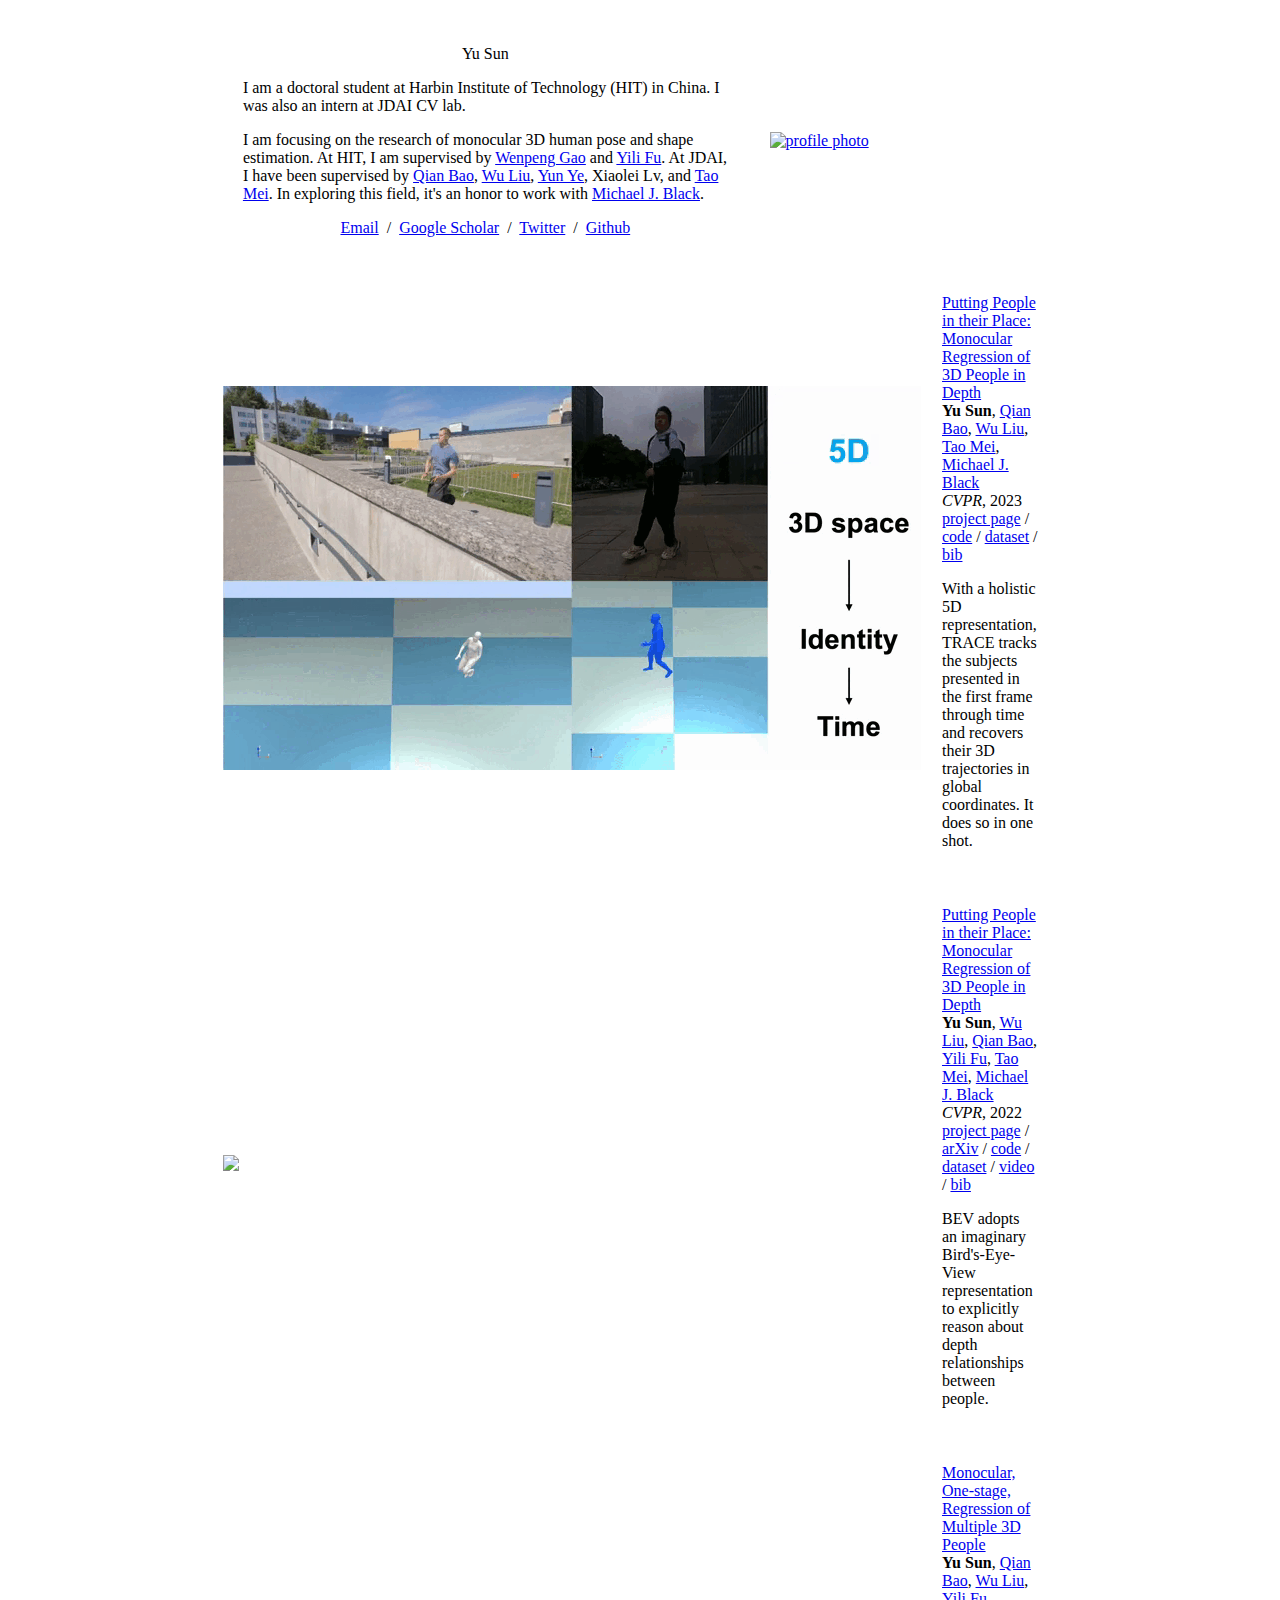
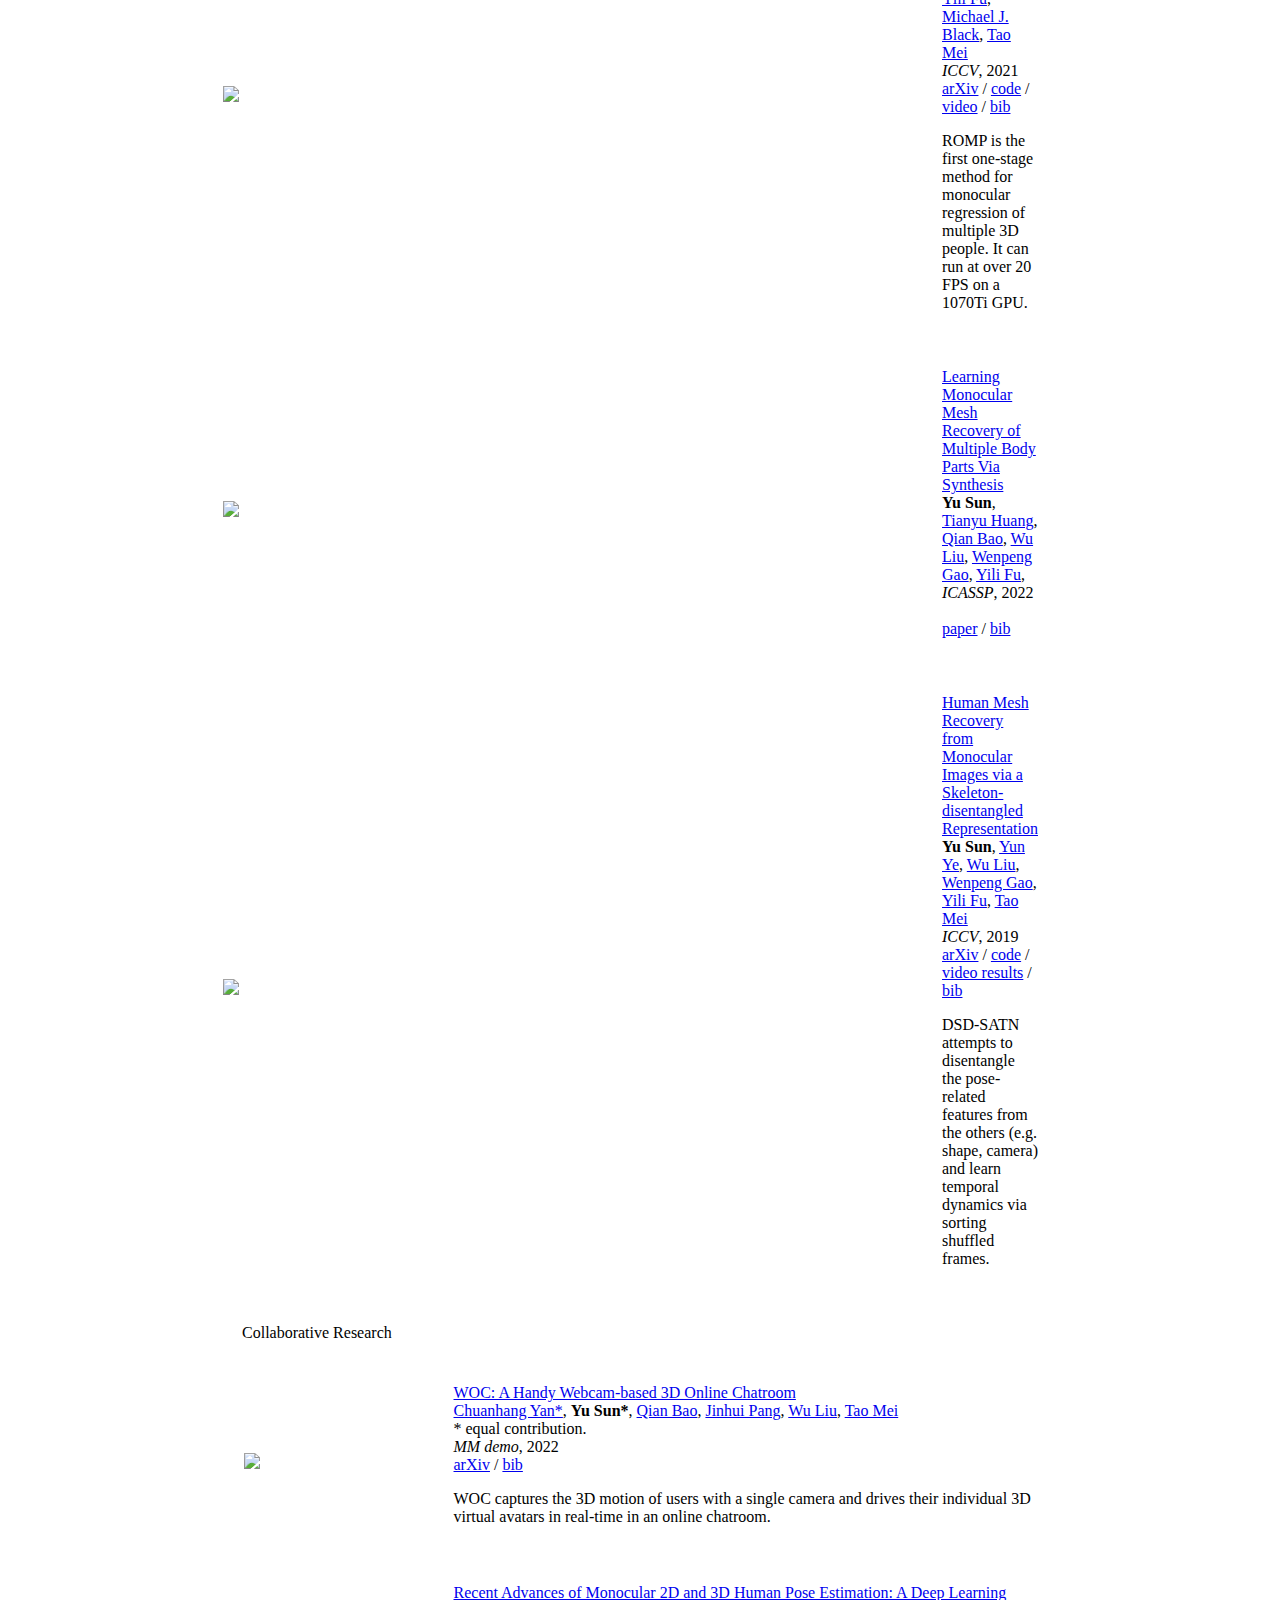
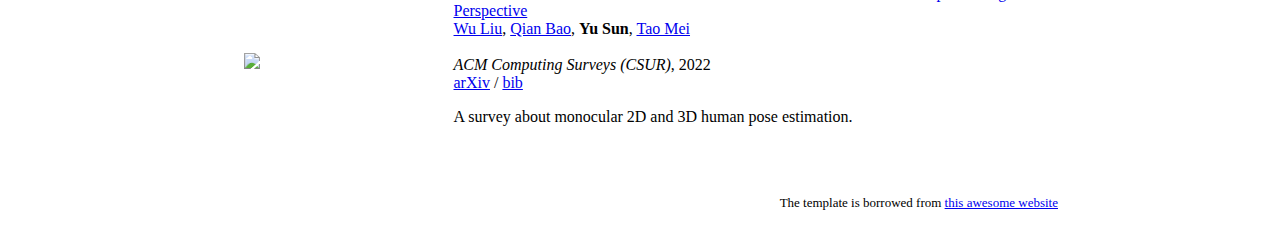
==== index.html @ f3c7a516 "add TRACE" ====
<!DOCTYPE HTML>
<html lang="en"><head><meta http-equiv="Content-Type" content="text/html; charset=UTF-8">

  <title>Yu Sun</title>
  
  <meta name="author" content="Yu Sun">
  <meta name="viewport" content="width=device-width, initial-scale=1">
  
  <link rel="stylesheet" type="text/css" href="stylesheet.css">
	<link rel="icon" href="data:image/svg+xml,<svg xmlns=%22http://www.w3.org/2000/svg%22 viewBox=%220 0 100 100%22><text y=%22.9em%22 font-size=%2290%22>🌐</text></svg>">
</head>

<body>
  <table style="width:100%;max-width:800px;border:0px;border-spacing:0px;border-collapse:separate;margin-right:auto;margin-left:auto;"><tbody>
    <tr style="padding:0px">
      <td style="padding:0px">
        <table style="width:100%;border:0px;border-spacing:0px;border-collapse:separate;margin-right:auto;margin-left:auto;"><tbody>
          <tr style="padding:0px">
            <td style="padding:2.5%;width:63%;vertical-align:middle">
              <p style="text-align:center">
                <name>Yu Sun</name>
              </p>
              <p>I am a doctoral student at Harbin Institute of Technology (HIT) in China. I was also an intern at JDAI CV lab.
              </p>
              <p>
                I am focusing on the research of monocular 3D human pose and shape estimation. 
                At HIT, I am supervised by <a href="http://homepage.hit.edu.cn/wpgao">Wenpeng Gao</a> 
                and <a href="http://homepage.hit.edu.cn/fuyili">Yili Fu</a>.
                At JDAI, I have been supervised by 
                <a href="https://scholar.google.com/citations?user=vhM_c14AAAAJ&hl=zh-CN">Qian Bao</a>, 
                <a href="https://drliuwu.com">Wu Liu</a>, 
                <a href="https://scholar.google.com/citations?hl=en&user=wxvX51gAAAAJ">Yun Ye</a>, 
                Xiaolei Lv, 
                and <a href="https://taomei.me/">Tao Mei</a>.
                In exploring this field, it's an honor to work with 
                <a href="https://ps.is.tuebingen.mpg.de/person/black">Michael J. Black</a>.
              </p>
              <p style="text-align:center">
                <a href="mailto:yusunhit@gmail.com">Email</a> &nbsp/&nbsp
                <!-- <a href="data/JonBarron-CV.pdf">CV</a> &nbsp/&nbsp -->
                <!-- <a href="data/JonBarron-bio.txt">Bio</a> &nbsp/&nbsp -->
                <a href="https://scholar.google.com/citations?hl=en&user=fkGxgrsAAAAJ">Google Scholar</a> &nbsp/&nbsp
                <a href="https://twitter.com/yusun14567741">Twitter</a> &nbsp/&nbsp
                <a href="https://github.com/Arthur151/">Github</a>
              </p>
            </td>
            <td style="padding:2.5%;width:40%;max-width:40%">
              <a href="images/selfie.jpeg"><img style="width:100%;max-width:100%" alt="profile photo" src="images/selfie_circle.jpeg" class="hoverZoomLink"></a>
            </td>
          </tr>
        <table style="width:100%;border:0px;border-spacing:0px;border-collapse:separate;margin-right:auto;margin-left:auto;"><tbody>
				

<!-- <tr onmouseout="trace_stop()" onmouseover="trace_start()"  bgcolor="#ffffd0"> -->
  <tr onmouseout="trace_stop()" onmouseover="trace_start()">
    <td class="paper_tb">
      <div class="tb_one">
        <div class="tb_two">
          <img src="TRACE/images/demo.gif">
        </div>
      </div>
    </td>
    <td style="padding:20px;width:75%;vertical-align:middle">
      <a href="https://arthur151.github.io/TRACE/TRACE.html">
        <papertitle>Putting People in their Place: Monocular Regression of 3D People in Depth</papertitle>
      </a>
      <br>
      <strong>Yu Sun</strong>,
      <a href="https://scholar.google.com/citations?user=vhM_c14AAAAJ&hl=zh-CN">Qian Bao</a>,
      <a href="https://drliuwu.com">Wu Liu</a>,
      <a href="https://taomei.me/">Tao Mei</a>,
      <a href="https://ps.is.mpg.de/~black">Michael J. Black</a>
      <br>
      <em>CVPR</em>, 2023 &nbsp
      <br>
      <a href="https://arthur151.github.io/TRACE/TRACE.html">project page</a>
      <!-- <a href="https://arxiv.org/abs/2112.08274">arXiv</a>> -->
      /
      <a href="https://github.com/Arthur151/ROMP">code</a>
      /
      <a href="https://github.com/Arthur151/DynaCam">dataset</a>
      <!-- <a href="https://www.youtube.com/embed/Q62fj_6AxRI">video</a> -->
      /
      <a href="references/trace.bib">bib</a>
      <p></p>
      <p>
      With a holistic 5D representation, TRACE tracks the subjects presented in the first frame through time and recovers their 3D trajectories in global coordinates. It does so in one shot. 
      </p>
    </td>
  </tr>

<!-- <tr onmouseout="bev_stop()" onmouseover="bev_start()"  bgcolor="#ffffd0"> -->
<tr onmouseout="bev_stop()" onmouseover="bev_start()">
  <td class="paper_tb">
    <div class="tb_one">
      <div class="tb_two">
        <img src="BEV/images/crowd3.png">
      </div>
    </div>
  </td>
  <td style="padding:20px;width:75%;vertical-align:middle">
    <a href="https://arthur151.github.io/BEV/BEV.html">
      <papertitle>Putting People in their Place: Monocular Regression of 3D People in Depth</papertitle>
    </a>
    <br>
    <strong>Yu Sun</strong>,
    <a href="https://drliuwu.com">Wu Liu</a>,
    <a href="https://scholar.google.com/citations?user=vhM_c14AAAAJ&hl=zh-CN">Qian Bao</a>,
    <a href="http://homepage.hit.edu.cn/fuyili">Yili Fu</a>,
    <a href="https://taomei.me/">Tao Mei</a>,
    <a href="https://ps.is.mpg.de/~black">Michael J. Black</a>
    <br>
    <em>CVPR</em>, 2022 &nbsp
    <br>
    <a href="https://arthur151.github.io/BEV/BEV.html">project page</a>
    /
    <a href="https://arxiv.org/abs/2112.08274">arXiv</a>
    /
    <a href="https://github.com/Arthur151/ROMP">code</a>
    /
    <a href="https://github.com/Arthur151/Relative_Human">dataset</a>
    /
    <a href="https://www.youtube.com/embed/Q62fj_6AxRI">video</a>
    /
    <a href="references/BEV.bib">bib</a>
    <p></p>
    <p>
    BEV adopts an imaginary Bird's-Eye-View representation to explicitly reason about depth relationships between people.
    </p>
  </td>
</tr>


<tr onmouseout="romp_stop()" onmouseover="romp_start()">
  <td class="paper_tb">
    <div class="tb_one">
      <div class="tb_two">
        <img class="img-fluid" src="images/romp_blender_character_driven.gif">
      </div>
    </div>
  </td>
  <td style="padding:20px;width:75%;vertical-align:middle">
    <a href="https://github.com/Arthur151/ROMP">
      <papertitle>Monocular, One-stage, Regression of Multiple 3D People</papertitle>
    </a>
    <br>
    <strong>Yu Sun</strong>,
    <a href="https://scholar.google.com/citations?user=vhM_c14AAAAJ&hl=zh-CN">Qian Bao</a>,
    <a href="https://drliuwu.com">Wu Liu</a>,
    <a href="http://homepage.hit.edu.cn/fuyili">Yili Fu</a>,
    <a href="https://ps.is.mpg.de/~black">Michael J. Black</a>,
    <a href="https://taomei.me/">Tao Mei</a>
    <br>
    <em>ICCV</em>, 2021 &nbsp
    <br>
    <a href="https://arxiv.org/abs/2008.12272">arXiv</a>
    /
    <a href="https://github.com/Arthur151/ROMP">code</a>
    /
    <a href="https://www.youtube.com/watch?v=hunBPJxnyBU">video</a>
    /
    <a href="references/ROMP.bib">bib</a>
    <p></p>
    <p>
    ROMP is the first one-stage method for monocular regression of multiple 3D people. It can run at over 20 FPS on a 1070Ti GPU.
    </p>
  </td>
</tr>

<tr onmouseout="dsd_stop()" onmouseover="dsd_start()">
  <td class="paper_tb">
    <div class="tb_one">
      <div class="tb_two">
        <img src="images/icassp.png">
      </div>
    </div>
  </td>
  <td style="padding:20px;width:75%;vertical-align:middle">
    <a href="https://ieeexplore.ieee.org/abstract/document/9747426">
      <papertitle>Learning Monocular Mesh Recovery of Multiple Body Parts Via Synthesis</papertitle>
    </a>
    <br>
    <strong>Yu Sun</strong>,
    <a href="https://www.linkedin.com/in/tianyu-huang-645a91193?trk=public_profile_samename_mini-profile_title">Tianyu Huang</a>,
    <a href="https://scholar.google.com/citations?user=vhM_c14AAAAJ&hl=zh-CN">Qian Bao</a>,
    <a href="https://drliuwu.com">Wu Liu</a>,
    <a href="http://homepage.hit.edu.cn/wpgao">Wenpeng Gao</a>,
    <a href="http://homepage.hit.edu.cn/fuyili">Yili Fu</a>,
    <br>
    <em>ICASSP</em>, 2022 &nbsp
    <br>
    <a href="https://ieeexplore.ieee.org/abstract/document/97474262">paper</a>
    /
    <a href="references/icassp22.bib">bib</a>
    <p></p>
  </td>
</tr>

<tr onmouseout="dsd_stop()" onmouseover="dsd_start()">
  <td class="paper_tb">
    <div class="tb_one">
      <div class="tb_two">
        <img src="images/dsd_satn_demos.png">
      </div>
    </div>
  </td>
  <td style="padding:20px;width:75%;vertical-align:middle">
    <a href="https://arxiv.org/abs/1908.07172">
      <papertitle>Human Mesh Recovery from Monocular Images via a Skeleton-disentangled Representation</papertitle>
    </a>
    <br>
    <strong>Yu Sun</strong>,
    <a href="https://scholar.google.com/citations?hl=en&user=wxvX51gAAAAJ">Yun Ye</a>,
    <a href="https://drliuwu.com">Wu Liu</a>,
    <a href="http://homepage.hit.edu.cn/wpgao">Wenpeng Gao</a>,
    <a href="http://homepage.hit.edu.cn/fuyili">Yili Fu</a>,
    <a href="https://taomei.me/">Tao Mei</a>
    <br>
    <em>ICCV</em>, 2019 &nbsp
    <br>
    <a href="https://arxiv.org/abs/1908.07172">arXiv</a>
    /
    <a href="https://github.com/JDAI-CV/DSD-SATN">code</a>
    /
    <a href="https://www.youtube.com/watch?v=GG-8If4uVQM">video results</a>
    /
    <a href="references/DSD-STAN.bib">bib</a>
    <p></p>
    <p>
    DSD-SATN attempts to disentangle the pose-related features from the others (e.g. shape, camera) and learn temporal dynamics via sorting shuffled frames.
    </p>
  </td>
</tr>





</tbody></table>
<table width="100%" align="center" border="0" cellspacing="0" cellpadding="20"><tbody>
  <tr>
    <td>
      <heading>Collaborative Research</heading>
    </td>
  </tr>
</tbody></table>
<table width="100%" align="center" border="0" cellpadding="20"><tbody>

<tr onmouseout="woc_stop()" onmouseover="woc_start()">
  <td class="paper_tb">
    <div class="tb_one">
      <div class="tb_two">
        <img src="images/woc.png">
      </div>
    </div>
  </td>
  <td style="padding:20px;width:75%;vertical-align:middle">
    <a href="https://arxiv.org/abs/2209.00776">
      <papertitle>WOC: A Handy Webcam-based 3D Online Chatroom</papertitle>
    </a>
    <br>
    <a href="https://github.com/yanchxx">Chuanhang Yan*</a>,
    <strong>Yu Sun*</strong>,
    <a href="https://scholar.google.com/citations?user=vhM_c14AAAAJ&hl=zh-CN">Qian Bao</a>,
    <a href="https://ieeexplore.ieee.org/author/37088502890">Jinhui Pang</a>,
    <a href="https://drliuwu.com">Wu Liu</a>,
    <a href="https://taomei.me/">Tao Mei</a>
    <br>
    * equal contribution. 
    <br>
    <em>MM demo</em>, 2022 &nbsp
    <br>
    <a href="https://arxiv.org/abs/2209.00776">arXiv</a>
    /
    <a href="references/woc.bib">bib</a>
    <p></p>
    <p>
    WOC captures the 3D motion of users with a single camera and drives their individual 3D virtual avatars in real-time in an online chatroom.
    </p>
  </td>
</tr>


<tr onmouseout="woc_stop()" onmouseover="woc_start()">
  <td class="paper_tb">
    <div class="tb_one">
      <div class="tb_two">
        <img src="images/survey.png">
      </div>
    </div>
  </td>
  <td style="padding:20px;width:75%;vertical-align:middle">
    <a href="https://dl.acm.org/doi/abs/10.1145/3524497">
      <papertitle>Recent Advances of Monocular 2D and 3D Human Pose Estimation: A Deep Learning Perspective</papertitle>
    </a>
    <br>
    <a href="https://drliuwu.com">Wu Liu</a>,
    <a href="https://scholar.google.com/citations?user=vhM_c14AAAAJ&hl=zh-CN">Qian Bao</a>,
    <strong>Yu Sun</strong>,
    <a href="https://taomei.me/">Tao Mei</a>
    <br>
    <br>
    <em>ACM Computing Surveys (CSUR)</em>, 2022 &nbsp
    <br>
    <a href="https://arxiv.org/pdf/2104.11536.pdf">arXiv</a>
    /
    <a href="references/csur.bib">bib</a>
    <p></p>
    <p>
    A survey about monocular 2D and 3D human pose estimation. 
    </p>
  </td>
</tr>

<!-- </tbody></table>
<table width="100%" align="center" border="0" cellspacing="0" cellpadding="20"><tbody>
  <tr>
    <td>
      <heading>Academic Services</heading>
    </td>
  </tr>
</tbody></table>
<table width="100%" align="center" border="0" cellpadding="20"><tbody>
  
  <tr>
    <td width="100%" valign="center">
      <strong>Conference Reviewer:</strong> CVPR22, ICCV21, 3DV20.
      <br>
      <strong>Journal Reviewer:</strong> Computers & Graphics.
      <br>
    </td>
  </tr> -->
  
</tbody></table>
<table style="width:100%;border:0px;border-spacing:0px;border-collapse:separate;margin-right:auto;margin-left:auto;"><tbody>
  <tr>
    <td style="padding:0px">
      <br>
      <p style="text-align:right;font-size:small;">
        The template is borrowed from <a href="https://jonbarron.info/">this awesome website</a>
      </p>
    </td>
  </tr>
</tbody></table>
</td>
</tr>
</table>

</body>

</html>
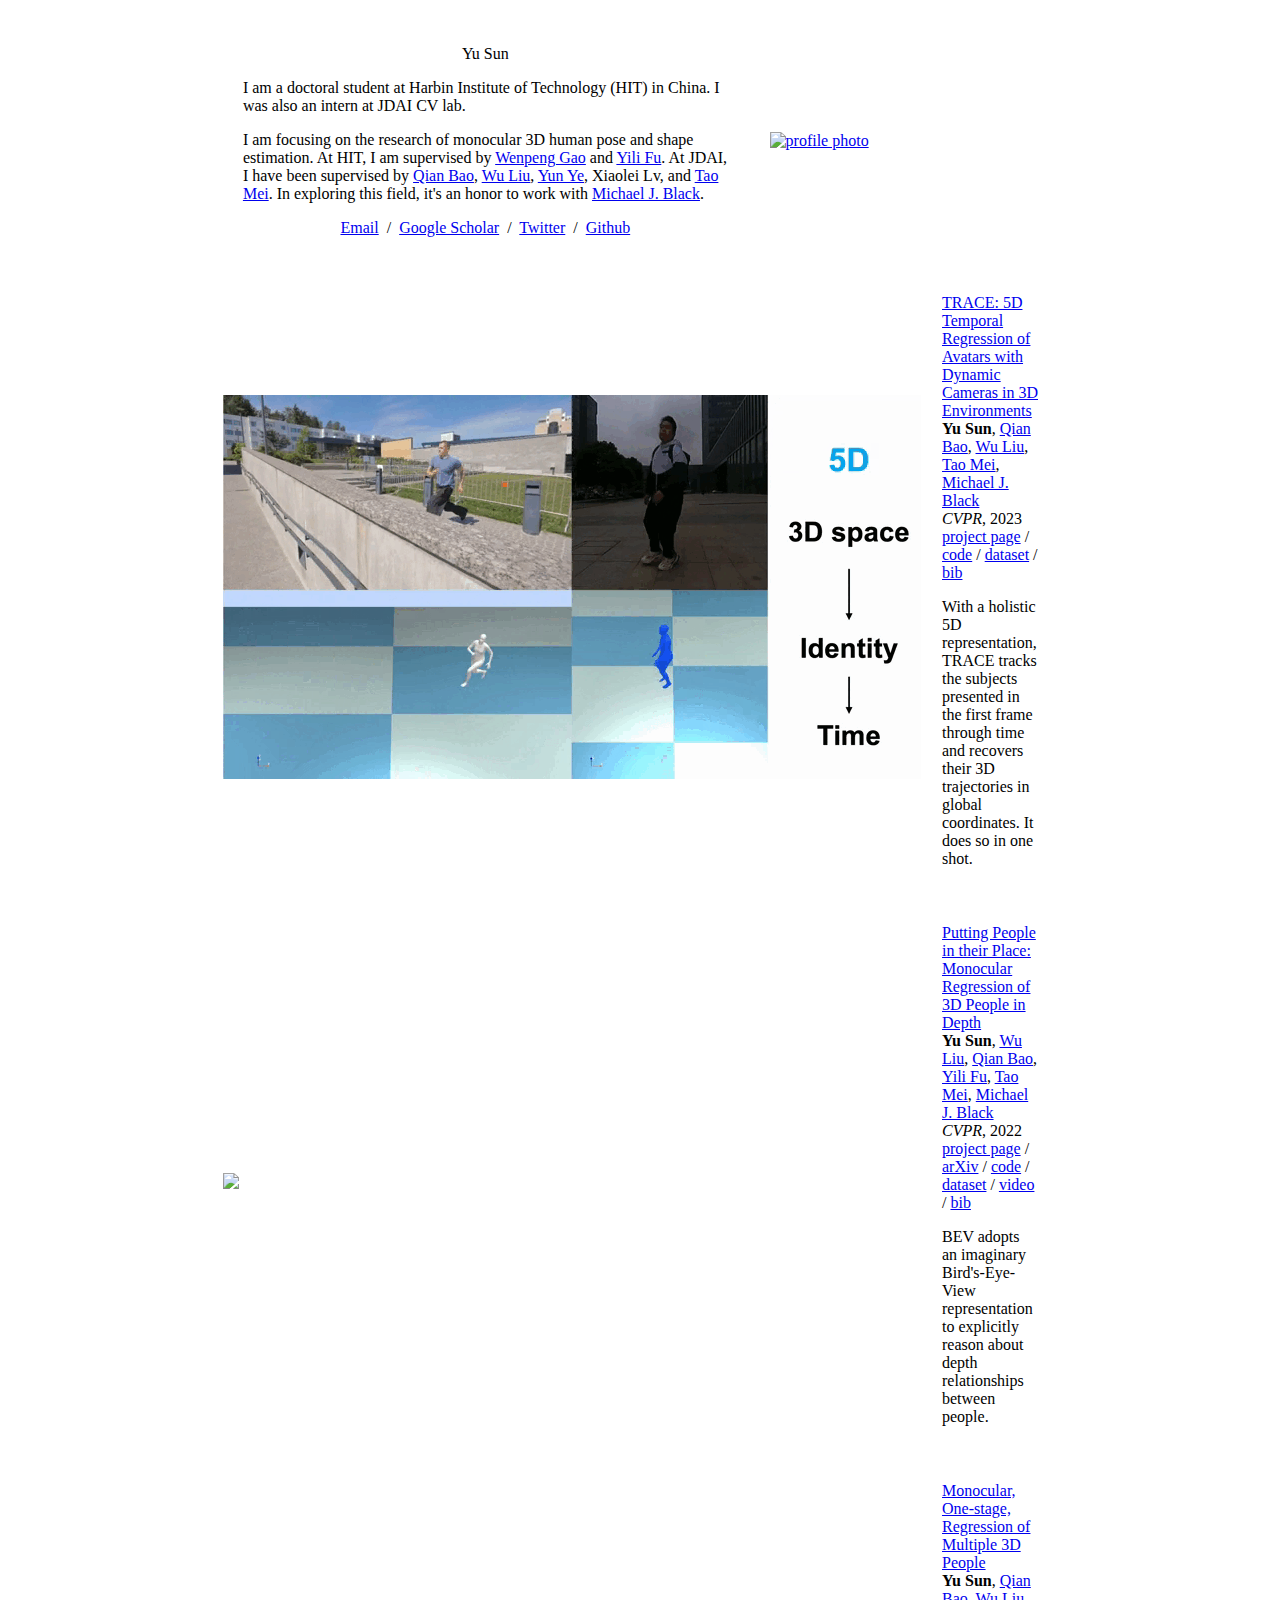
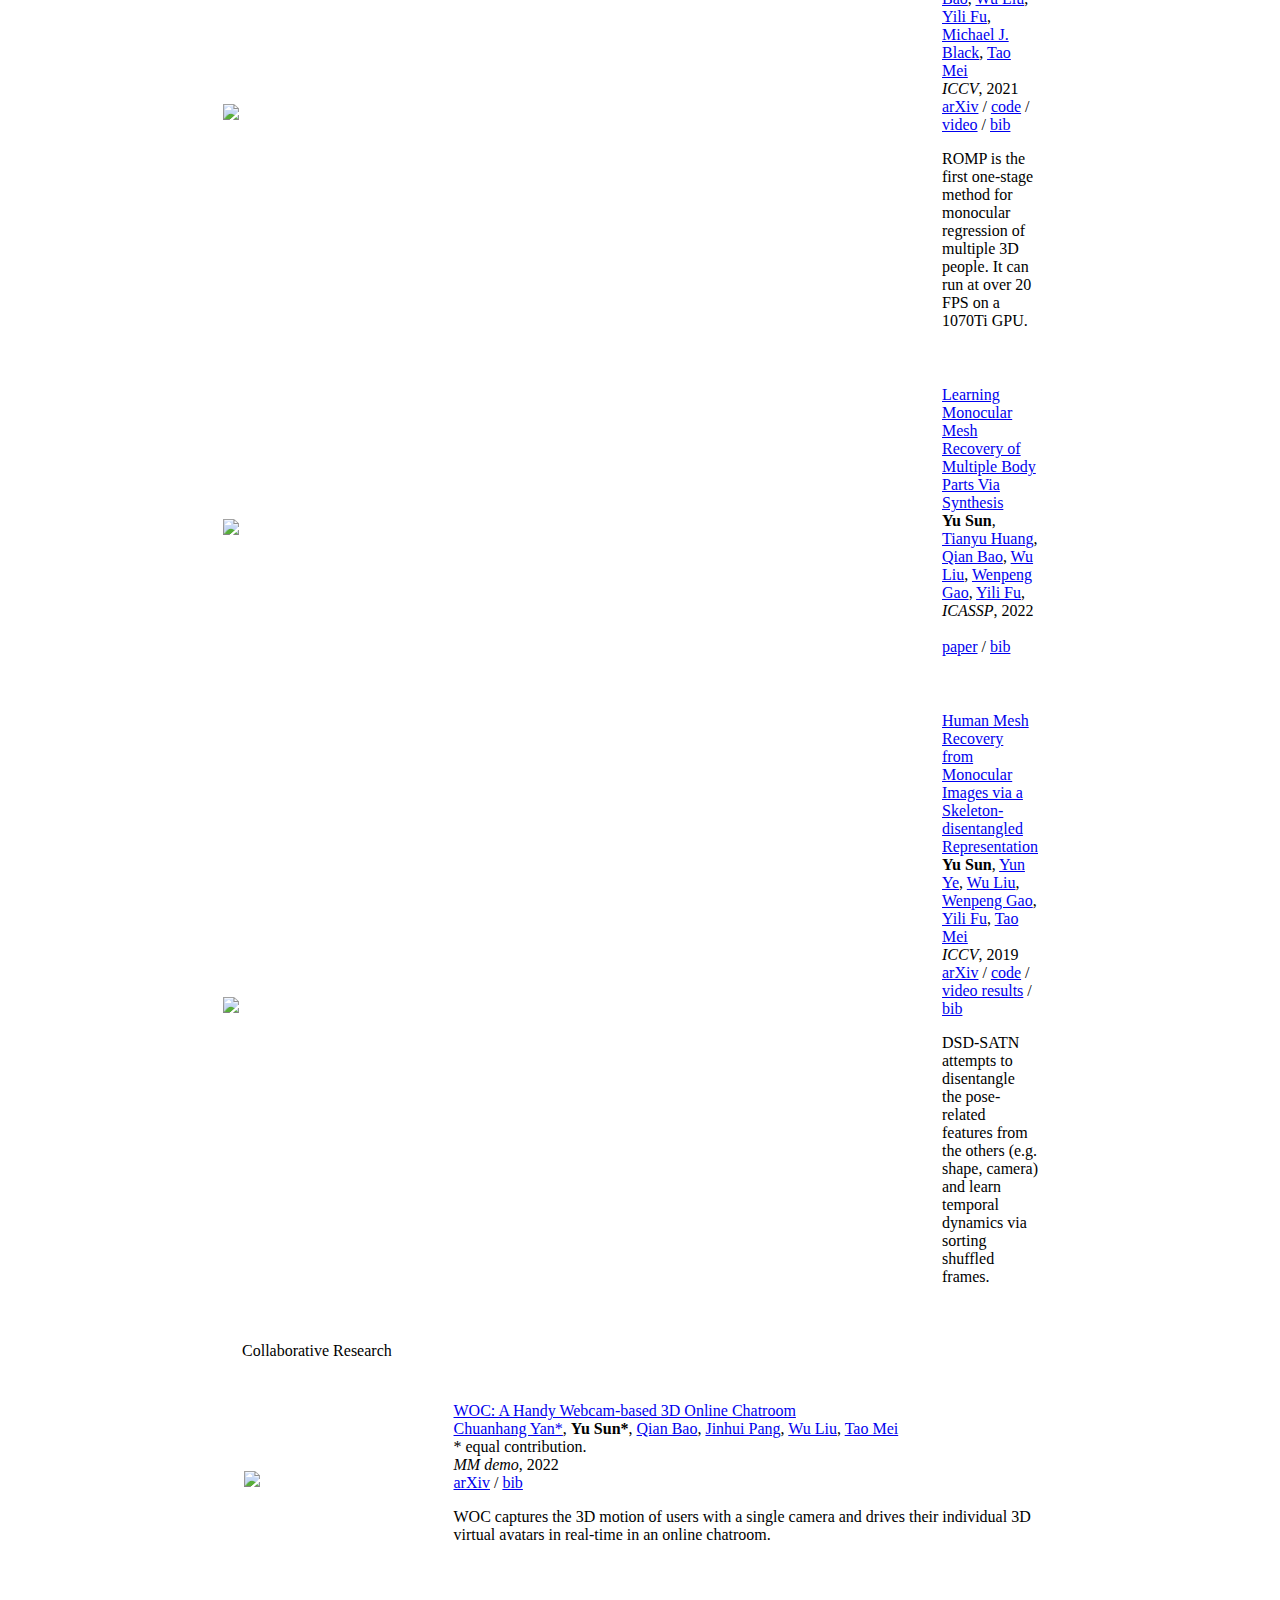
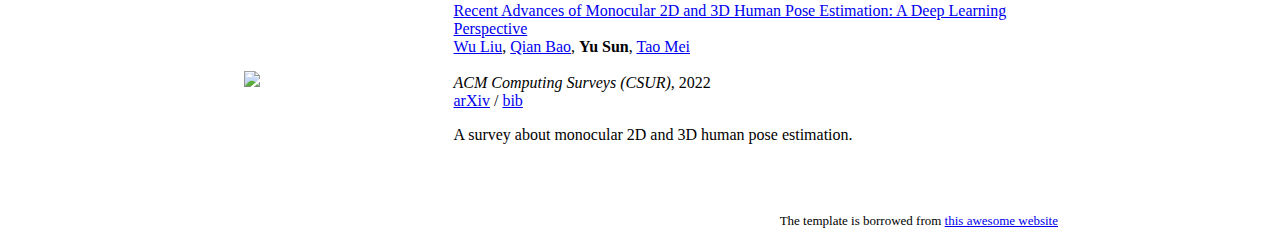
==== commit 0de96575: "fix problems" ====
--- a/index.html
+++ b/index.html
@@ -62,7 +62,7 @@
     </td>
     <td style="padding:20px;width:75%;vertical-align:middle">
       <a href="https://arthur151.github.io/TRACE/TRACE.html">
-        <papertitle>Putting People in their Place: Monocular Regression of 3D People in Depth</papertitle>
+        <papertitle>TRACE: 5D Temporal Regression of Avatars with Dynamic Cameras in 3D Environments</papertitle>
       </a>
       <br>
       <strong>Yu Sun</strong>,
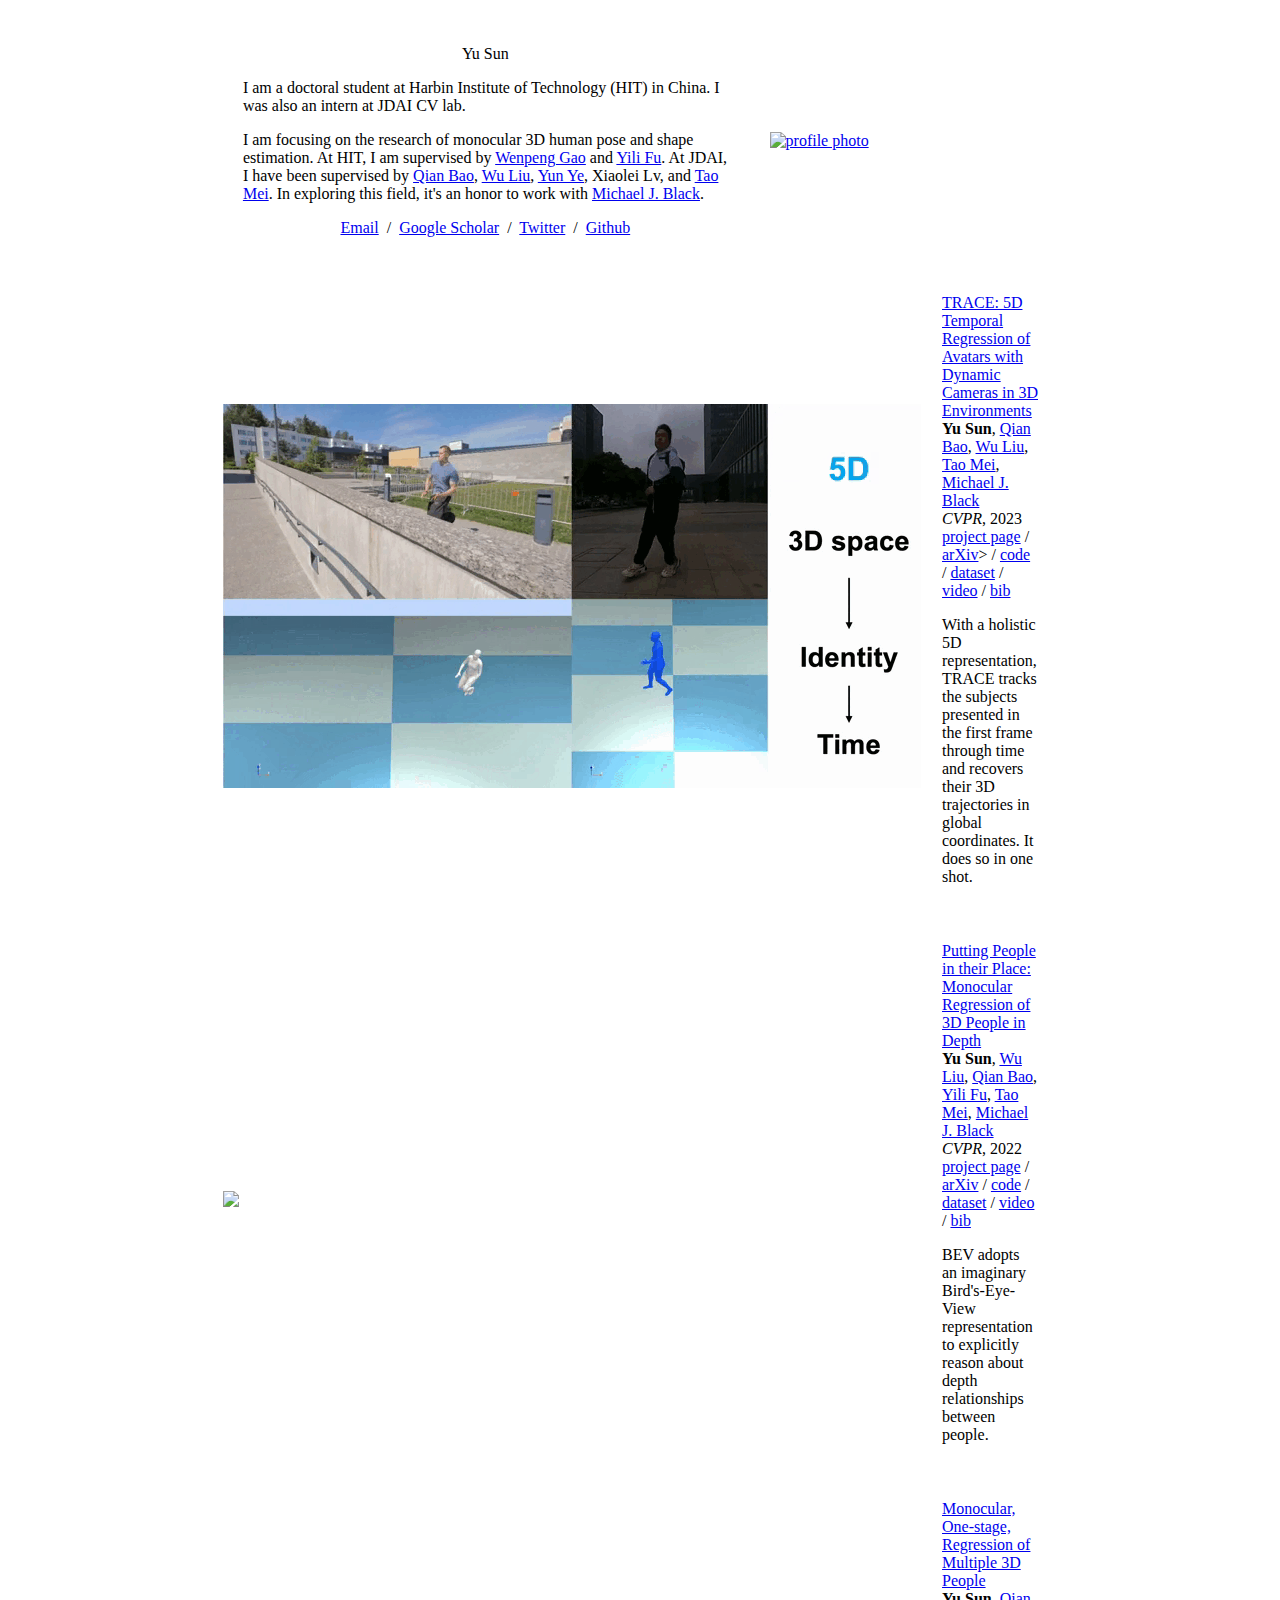
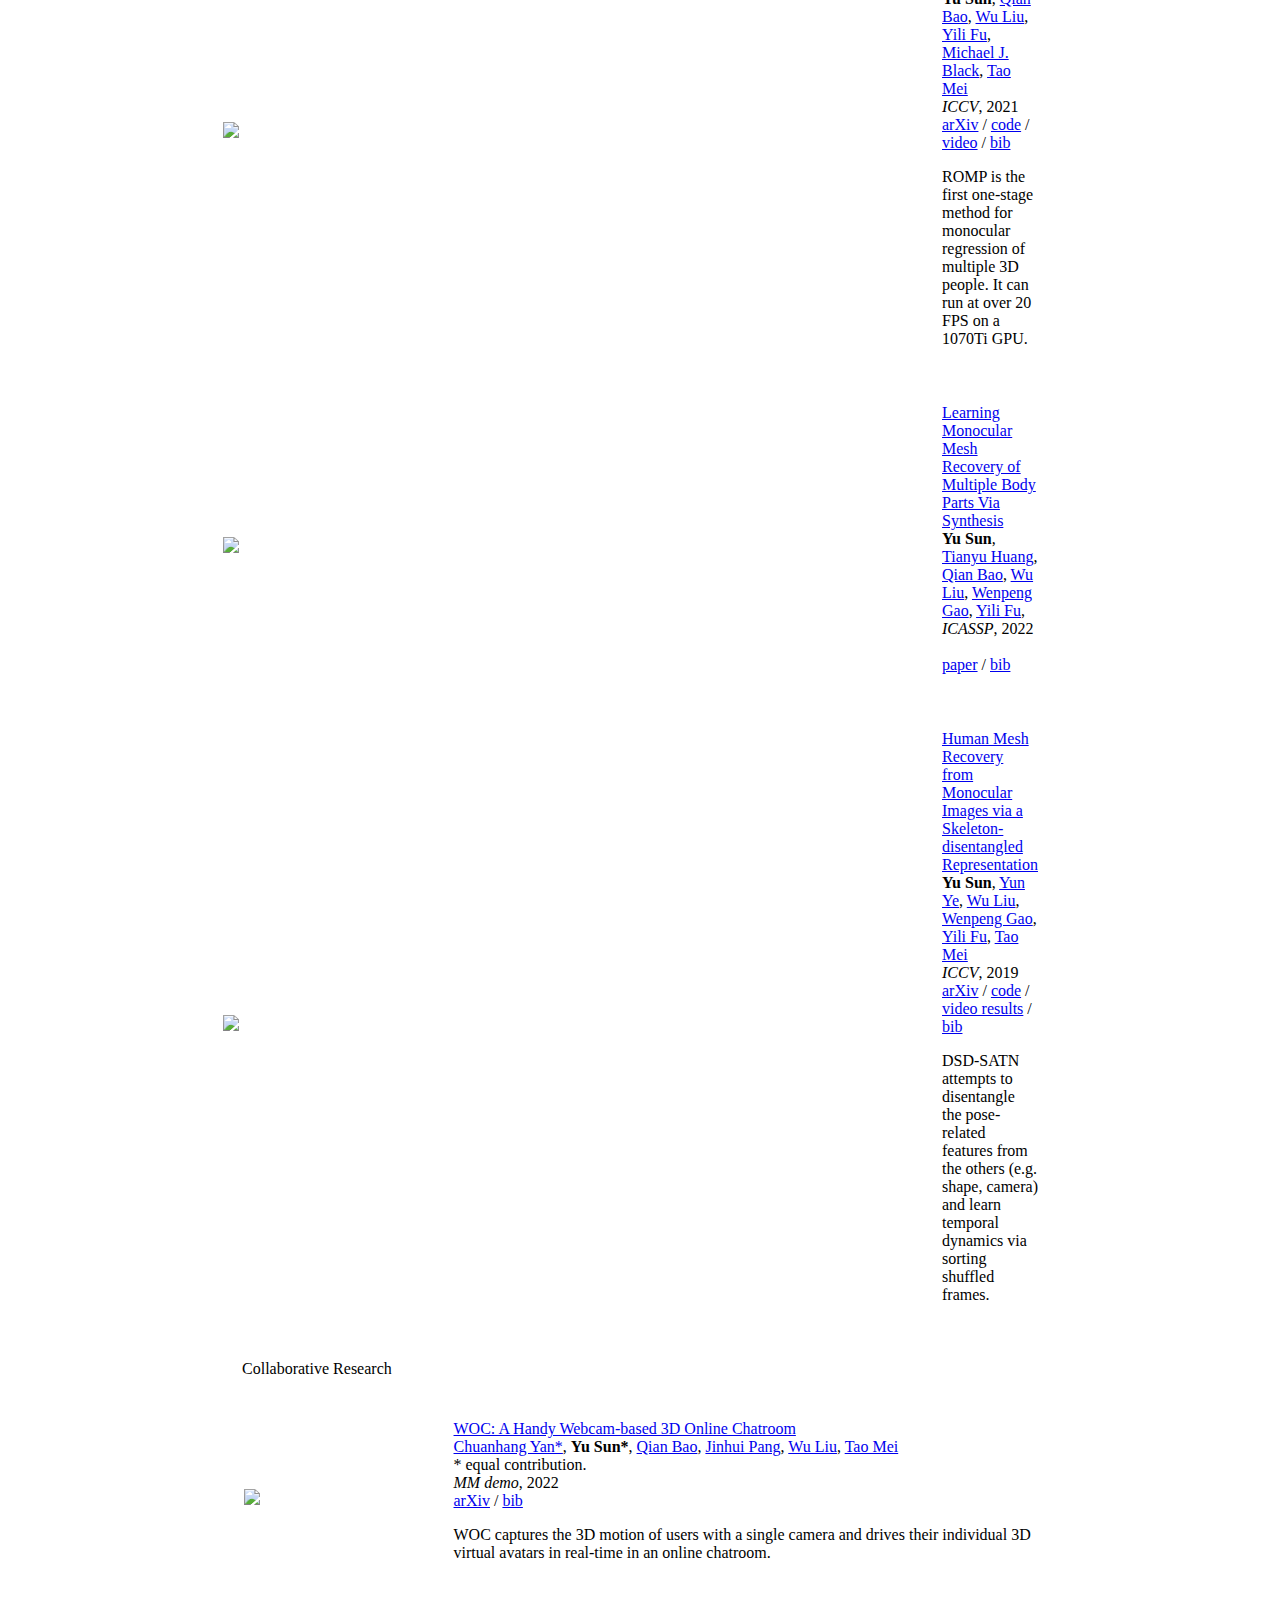
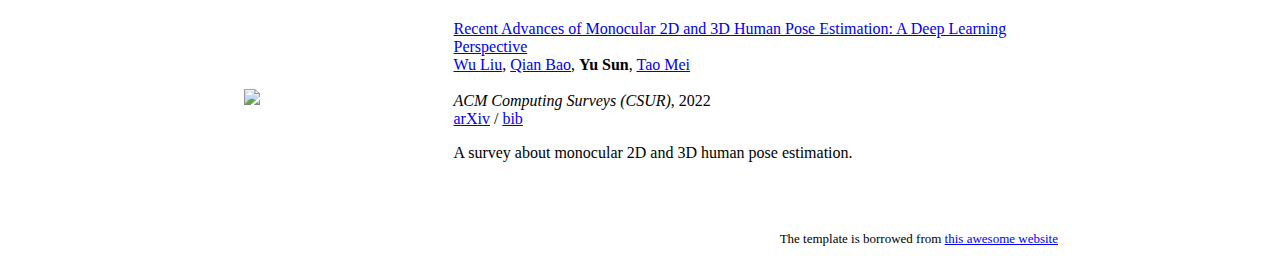
==== commit 7aad0b60: "update video path" ====
--- a/index.html
+++ b/index.html
@@ -74,12 +74,14 @@
       <em>CVPR</em>, 2023 &nbsp
       <br>
       <a href="https://arthur151.github.io/TRACE/TRACE.html">project page</a>
-      <!-- <a href="https://arxiv.org/abs/2112.08274">arXiv</a>> -->
+      /
+      <a href="https://arxiv.org/abs/2306.02850">arXiv</a>>
       /
       <a href="https://github.com/Arthur151/ROMP">code</a>
       /
       <a href="https://github.com/Arthur151/DynaCam">dataset</a>
-      <!-- <a href="https://www.youtube.com/embed/Q62fj_6AxRI">video</a> -->
+      /
+      <a href="https://www.youtube.com/embed/l8aLHDXWQRw">video</a>
       /
       <a href="references/trace.bib">bib</a>
       <p></p>
